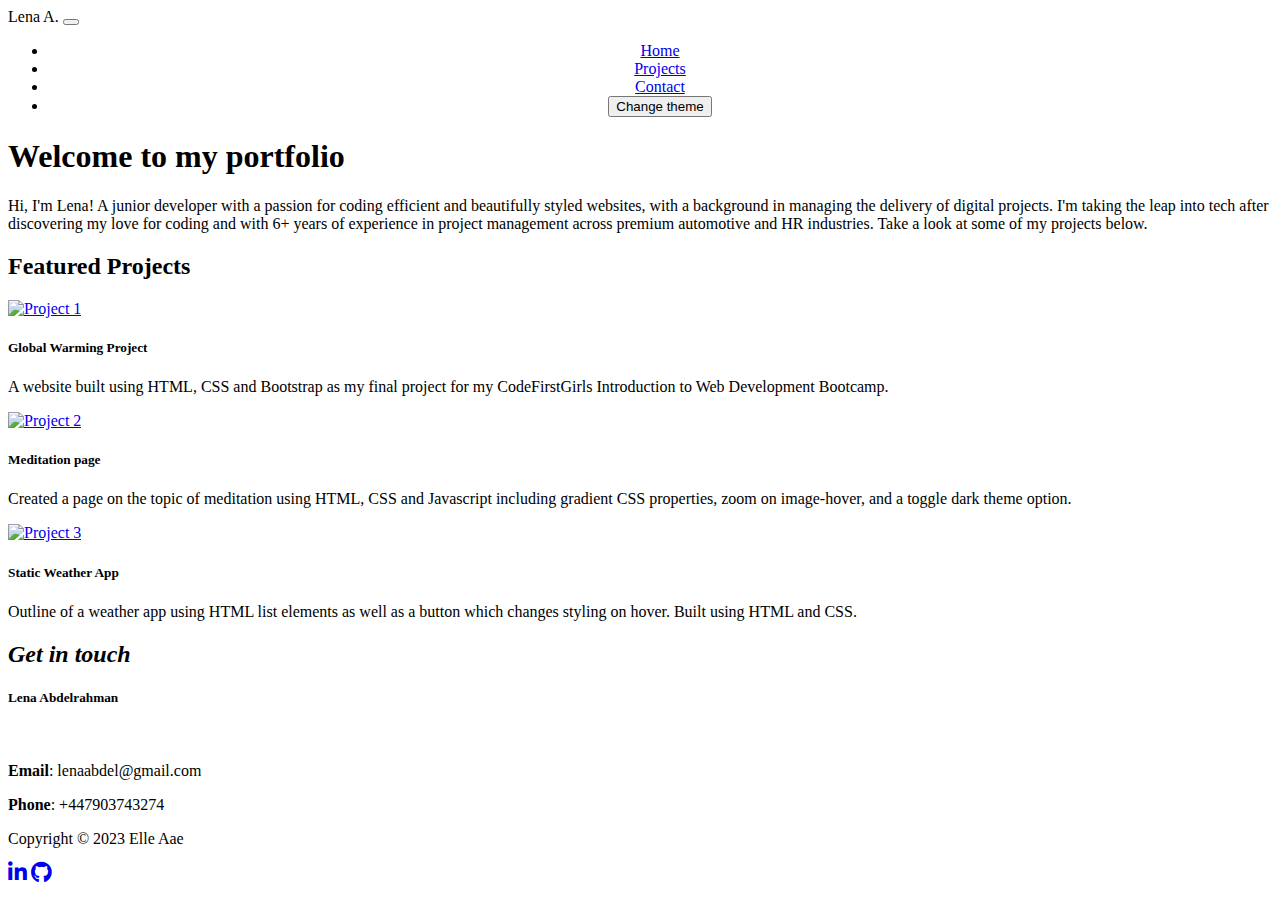
==== index.html @ 9c544edd "Update index.html" ====
<!DOCTYPE html>
<html lang="en">
  <div class="gradient">
    <head>
      <meta charset="UTF-8" />
      <meta http-equiv="X-UA-Compatible" content="IE=edge" />
      <meta name="viewport" content="width=device-width, initial-scale=1.0" />
      <title>Elle Aae 👩🏾‍💻 Junior Developer</title>
      <link rel="stylesheet" href="styles.css" />
      <link
        rel="stylesheet"
        href="https://stackpath.bootstrapcdn.com/bootstrap/4.5.0/css/bootstrap.min.css"
        integrity="sha384-9aIt2nRpC12Uk9gS9baDl411NQApFmC26EwAOH8WgZl5MYYxFfc+NcPb1dKGj7Sk"
        crossorigin="anonymous"
      />
      <link
        rel="stylesheet"
        href="https://cdnjs.cloudflare.com/ajax/libs/font-awesome/5.15.1/css/all.min.css"
      />
    </head>
    <body>
      <nav class="navbar sticky-top navbar-expand-lg navbar-dark bg-dark">
        <a class="navbar-brand">Lena A.</a>
        <button
          class="navbar-toggler"
          type="button"
          data-toggle="collapse"
          data-target="#navbarNav"
          aria-controls="navbarNav"
          aria-expanded="false"
          aria-label="Toggle navigation"
        >
          <span class="navbar-toggler-icon"></span>
        </button>
        <div class="collapse navbar-collapse" align="center" id="navbarNav">
          <ul class="navbar-nav">
            <li class="nav-item active">
              <a class="nav-link" href="#">Home</a>
            </li>
            <li class="nav-item">
              <a class="nav-link" href="#projects">Projects</a>
            </li>
            <li class="nav-item">
              <a class="nav-link" href="#contact">Contact</a>
            </li>
            <li>
              <button class="btn btn-light" id="toggle">Change theme</button>
            </li>
          </ul>
        </div>
      </nav>

      <header class="jumbotron jumbotron-fluid">
        <div class="container">
          <h1 class="display-4">Welcome to my portfolio</h1>
          <p class="lead">
            Hi, I'm Lena! A junior developer with a passion for coding efficient
            and beautifully styled websites, with a background in managing the
            delivery of digital projects. I'm taking the leap into tech after
            discovering my love for coding and with 6+ years of experience in
            project management across premium automotive and HR industries. Take
            a look at some of my projects below.
          </p>
        </div>
      </header>

      <section id="projects" class="container">
        <h2 class="text-center mb-5">Featured Projects</h2>
        <div class="row">
          <div class="col-md-4">
            <div class="card mb-4 shadow-sm">
              <a href="https://elleaae.github.io/CFGWebDevfinalproject/">
                <img
                  src="/images/image1.png"
                  alt="Project 1"
                  class="card-img-top"
              /></a>
              <div class="card-body">
                <h5 class="card-title">Global Warming Project</h5>
                <p class="card-text">
                  A website built using HTML, CSS and Bootstrap as my final
                  project for my CodeFirstGirls Introduction to Web Development
                  Bootcamp.
                </p>
              </div>
            </div>
          </div>
          <div class="col-md-4">
            <div class="card mb-4 shadow-sm">
              <a href="https://elleaae.github.io/SheCodesProject3/">
                <img
                  src="/images/image3.png"
                  alt="Project 2"
                  class="card-img-top"
                />
              </a>
              <div class="card-body">
                <h5 class="card-title">Meditation page</h5>
                <p class="card-text">
                  Created a page on the topic of meditation using HTML, CSS and
                  Javascript including gradient CSS properties, zoom on
                  image-hover, and a toggle dark theme option.
                </p>
              </div>
            </div>
          </div>
          <div class="col-md-4">
            <div class="card mb-4 shadow-sm">
              <a href="https://elleaae.github.io/SheCodesProject1/">
                <img
                  src="/images/image2.png"
                  alt="Project 3"
                  class="card-img-top"
                />
              </a>
              <div class="card-body">
                <h5 class="card-title">Static Weather App</h5>
                <p class="card-text">
                  Outline of a weather app using HTML list elements as well as a
                  button which changes styling on hover. Built using HTML and
                  CSS.
                </p>
              </div>
            </div>
          </div>
        </div>
      </section>
      <section id="contact" class="container mt-5">
        <h2 class="text-center mb-5"><em>Get in touch</em></h2>
        <div class="row">
          <div class="col-md-6 contact-details">
            <h5>Lena Abdelrahman</h5>
            <br />
            <p><strong>Email</strong>: lenaabdel@gmail.com</p>
            <p><strong>Phone</strong>: +447903743274</p>
          </div>
        </div>
      </section>
      <footer class="bg-light py-3 mt-5">
        <div class="container">
          <div class="d-flex justify-content-between align-items-center">
            <p class="mb-0">Copyright &copy; 2023 Elle Aae</p>
            <div>
              <a
                href="https://www.linkedin.com/in/lena-abdelrahman-242893133/"
                target="_blank"
                ><i class="fab fa-linkedin-in fa-lg"></i
              ></a>
              <a href="https://github.com/elleaae" target="_blank"
                ><i class="fab fa-github fa-lg"></i
              ></a>
            </div>
          </div>
        </div>
      </footer>
      <script src="app.js"></script>
    </body>
  </div>
</html>
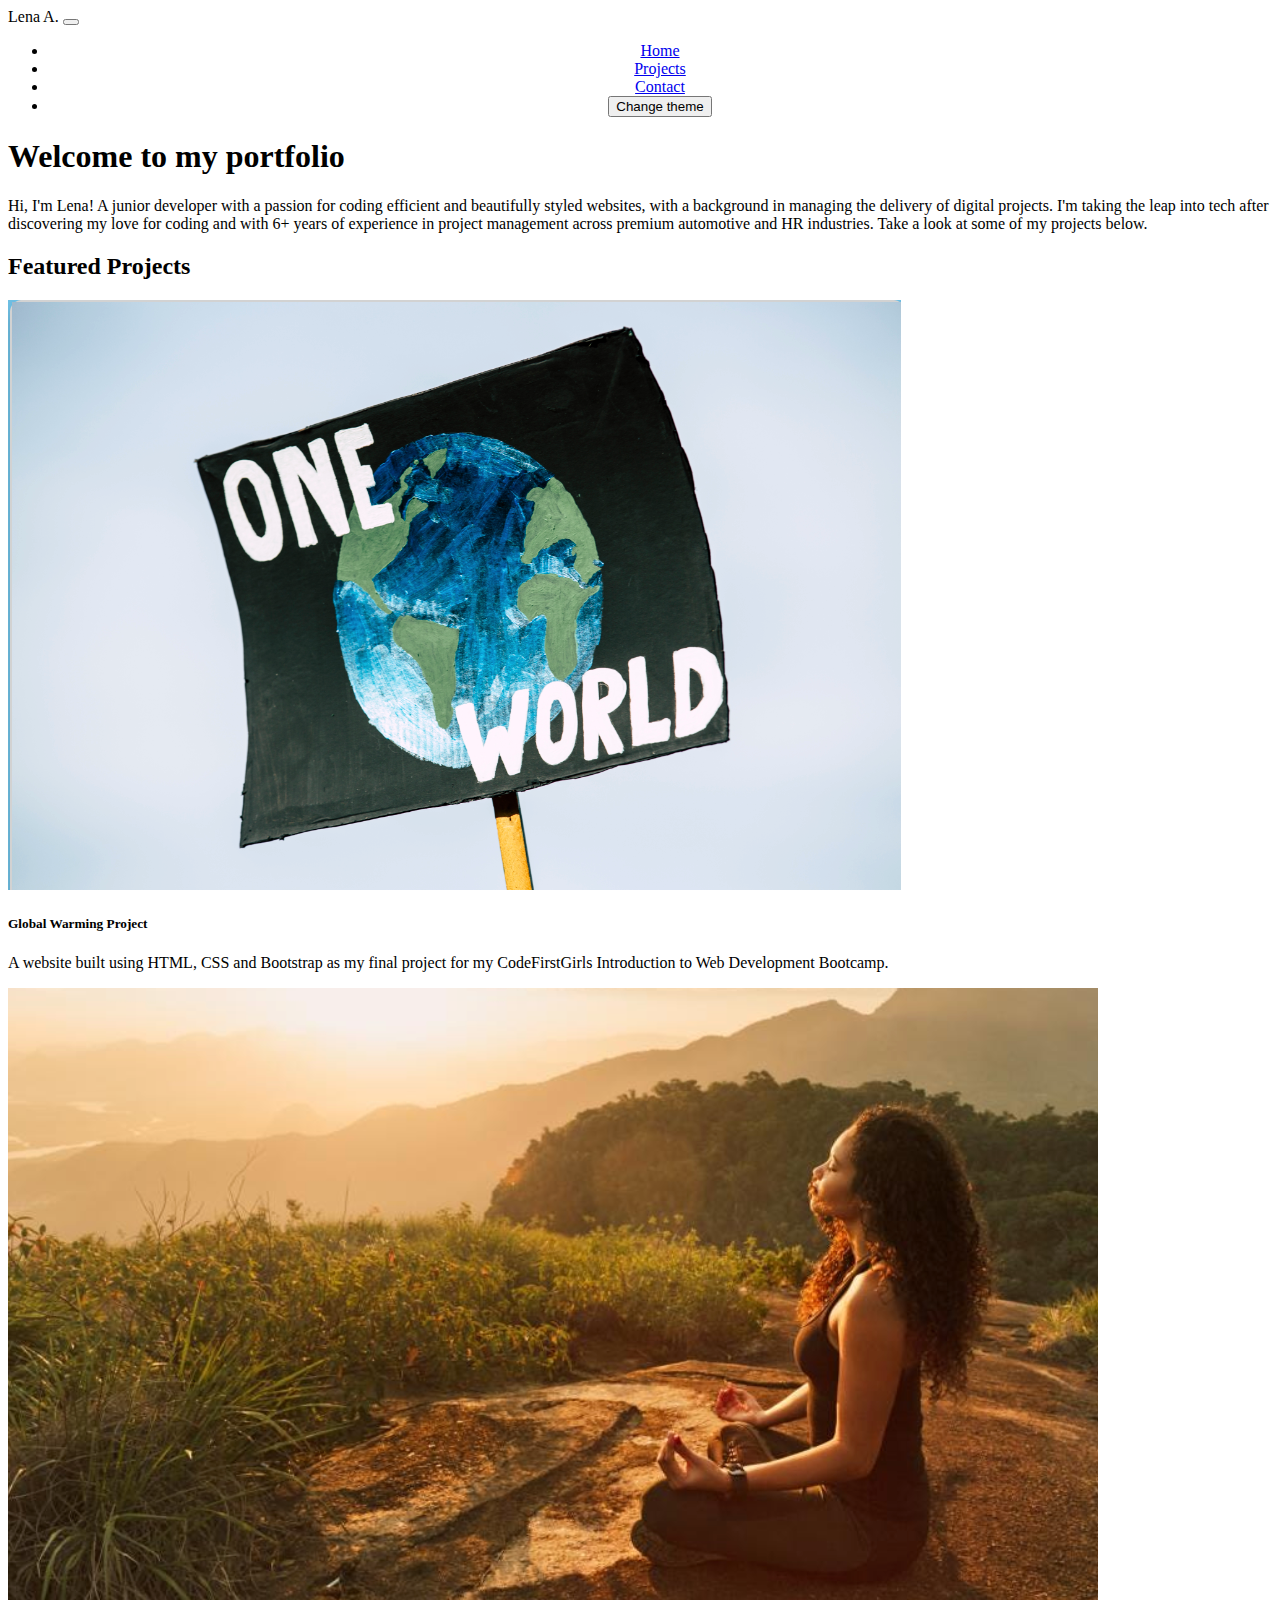
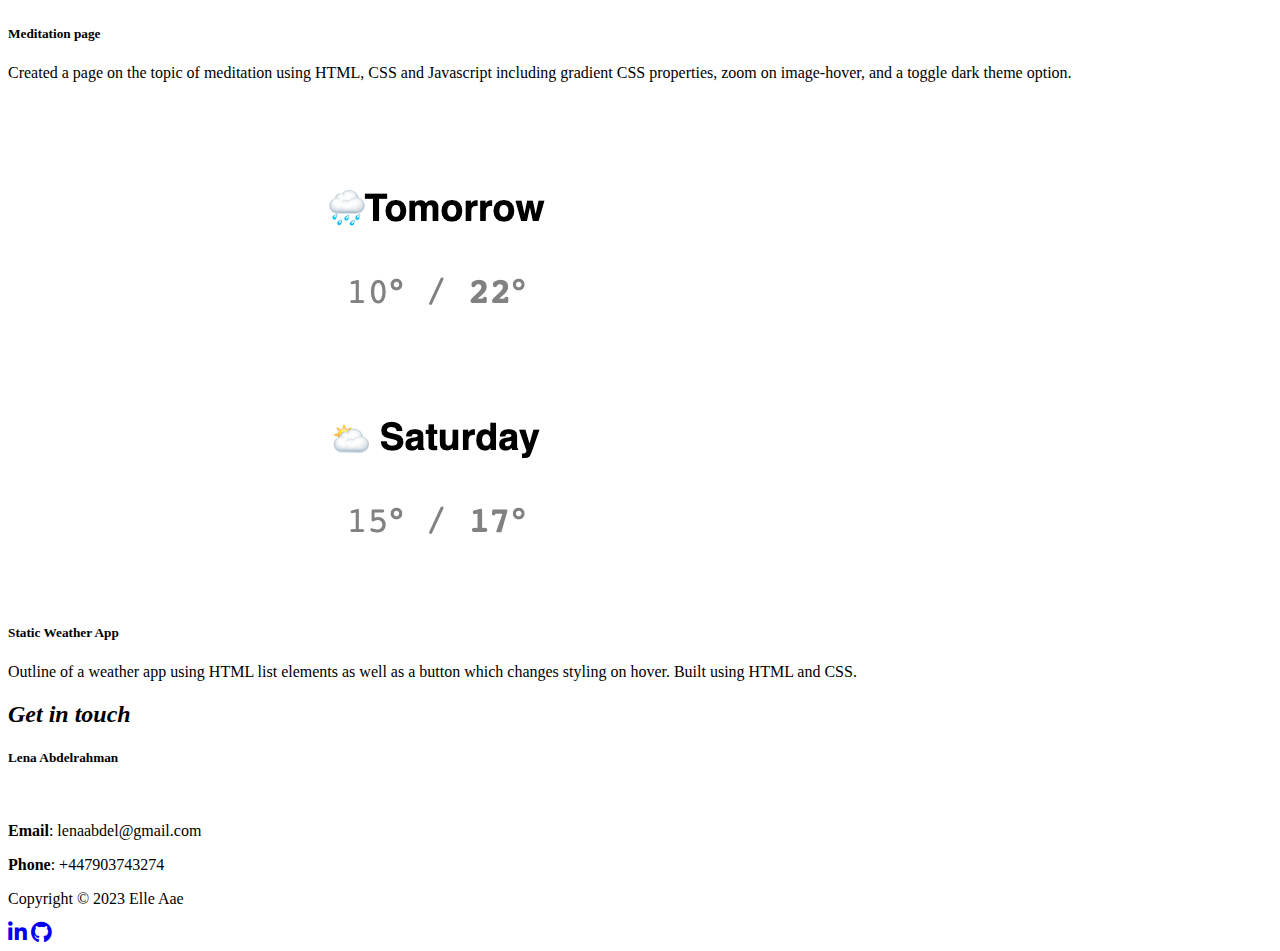
==== commit b491e3c9: "Update index.html" ====
--- a/index.html
+++ b/index.html
@@ -71,7 +71,7 @@
             <div class="card mb-4 shadow-sm">
               <a href="https://elleaae.github.io/CFGWebDevfinalproject/">
                 <img
-                  src="/images/image1.png"
+                  src="image1.png"
                   alt="Project 1"
                   class="card-img-top"
               /></a>
@@ -89,7 +89,7 @@
             <div class="card mb-4 shadow-sm">
               <a href="https://elleaae.github.io/SheCodesProject3/">
                 <img
-                  src="/images/image3.png"
+                  src="image3.png"
                   alt="Project 2"
                   class="card-img-top"
                 />
@@ -108,7 +108,7 @@
             <div class="card mb-4 shadow-sm">
               <a href="https://elleaae.github.io/SheCodesProject1/">
                 <img
-                  src="/images/image2.png"
+                  src="image2.png"
                   alt="Project 3"
                   class="card-img-top"
                 />
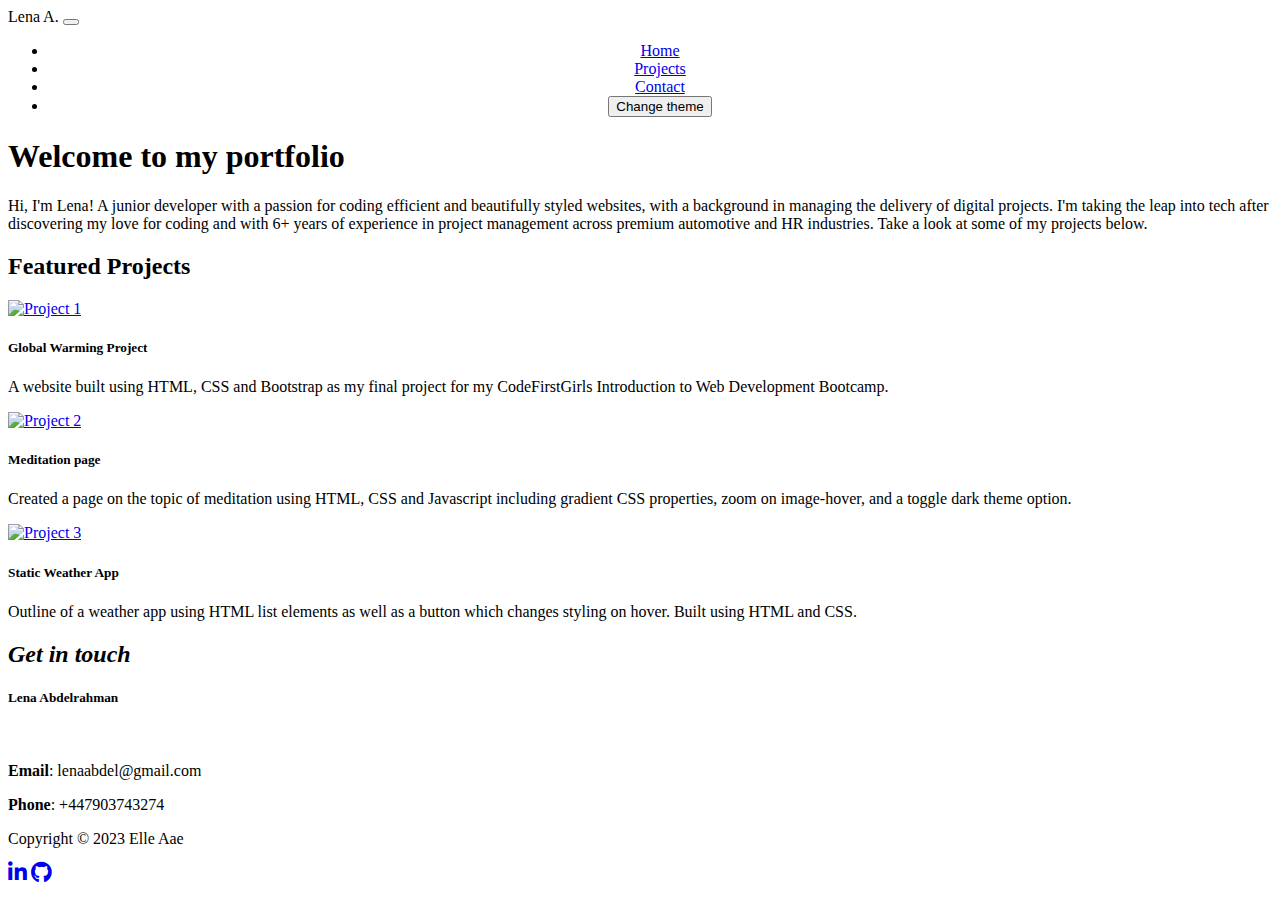
==== commit 3b23946d: "Update index.html" ====
--- a/index.html
+++ b/index.html
@@ -71,7 +71,7 @@
             <div class="card mb-4 shadow-sm">
               <a href="https://elleaae.github.io/CFGWebDevfinalproject/">
                 <img
-                  src="image1.png"
+                  src="image1.jpeg"
                   alt="Project 1"
                   class="card-img-top"
               /></a>
@@ -89,7 +89,7 @@
             <div class="card mb-4 shadow-sm">
               <a href="https://elleaae.github.io/SheCodesProject3/">
                 <img
-                  src="image3.png"
+                  src="image3.jpeg"
                   alt="Project 2"
                   class="card-img-top"
                 />
@@ -108,7 +108,7 @@
             <div class="card mb-4 shadow-sm">
               <a href="https://elleaae.github.io/SheCodesProject1/">
                 <img
-                  src="image2.png"
+                  src="image2.jpeg"
                   alt="Project 3"
                   class="card-img-top"
                 />
